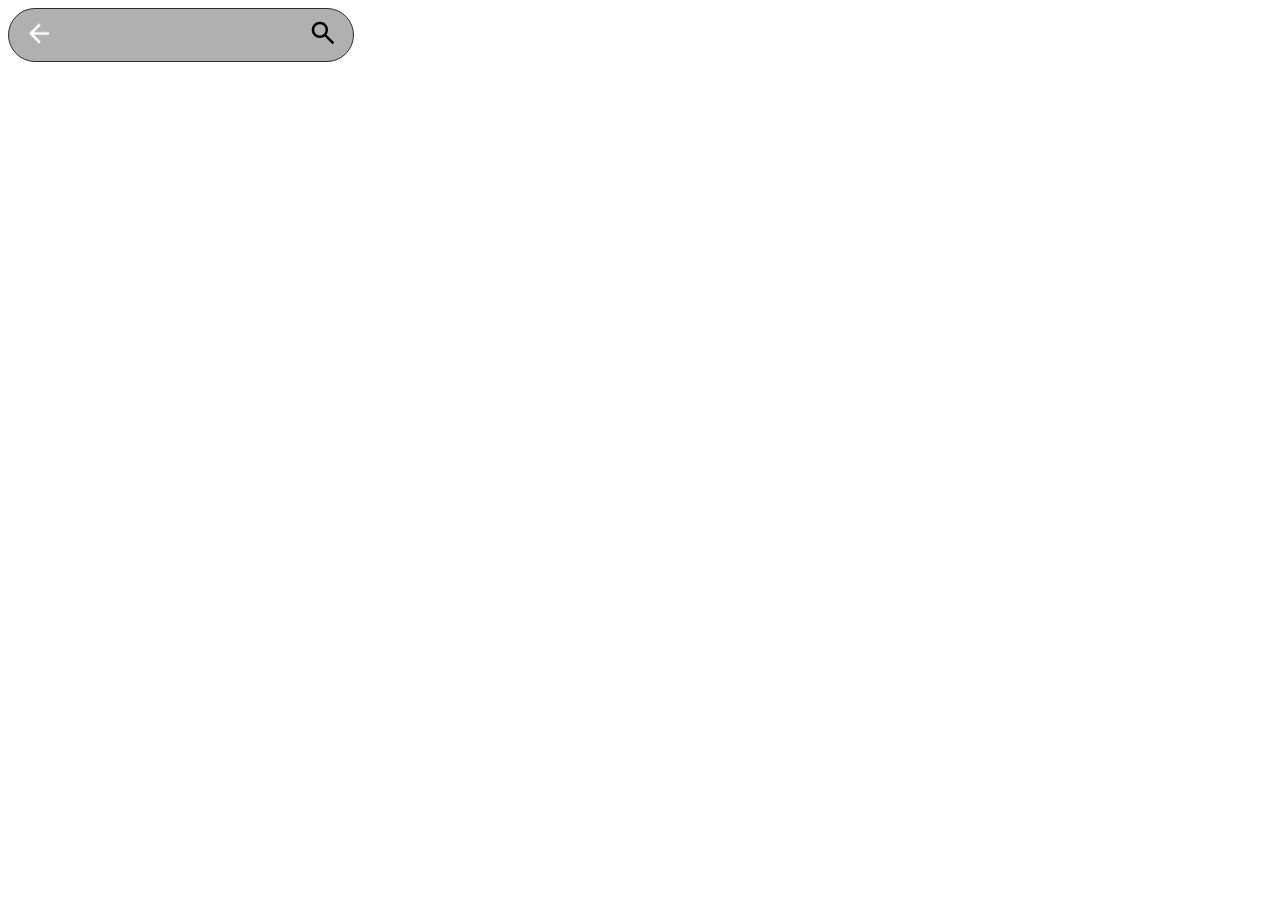
==== assets/pages/search.html @ 47558e64 "criando a página de pesquisa" ====
<!DOCTYPE html>
<html lang="pt-br">
<head>
    <meta charset="UTF-8">
    <meta name="viewport" content="width=device-width, initial-scale=1.0">
    <title>Página de Pesquisa com Ícone</title>
    <link rel="stylesheet" href="https://cdnjs.cloudflare.com/ajax/libs/font-awesome/6.0.0-beta3/css/all.min.css">
    <style>

        .search-box {
            position: relative;
            display: inline-block;
        }

        .search-input {
            width: 340px;
            height: 50px;
            border: 1px solid #2D2D2D;
            border-radius: 29px;
            background-color: #B0B0B0;
            top: 16px;
            left: 16px;
            
        }

        .search-icon {
            position: absolute;
            left: 10px;
            top: 50%;
            transform: translateY(-50%);
            color: #000000;
            background:none;
            border: none;
        }

        /* Estilo para o botão de busca (à direita) */
        .search-button {
            position: absolute;
            right: 10px;
            top: 50%;
            transform: translateY(-50%);
            background: none;
            border: none;
            cursor: pointer;
            font-size: 16px;
        }

        .search-button:hover {
            color: #0056b3;
        }
    </style>
</head>
<body>

    <div class="search-box">
        <button class="search-icon"><img src="../icons/back.png" alt="icon-back"></button>
        <input type="text" id="searchInput" class="search-input">
        <button class="search-button"><img src="../icons/search.png" alt="icon-search"></button>
    </div>
</body>
</html>
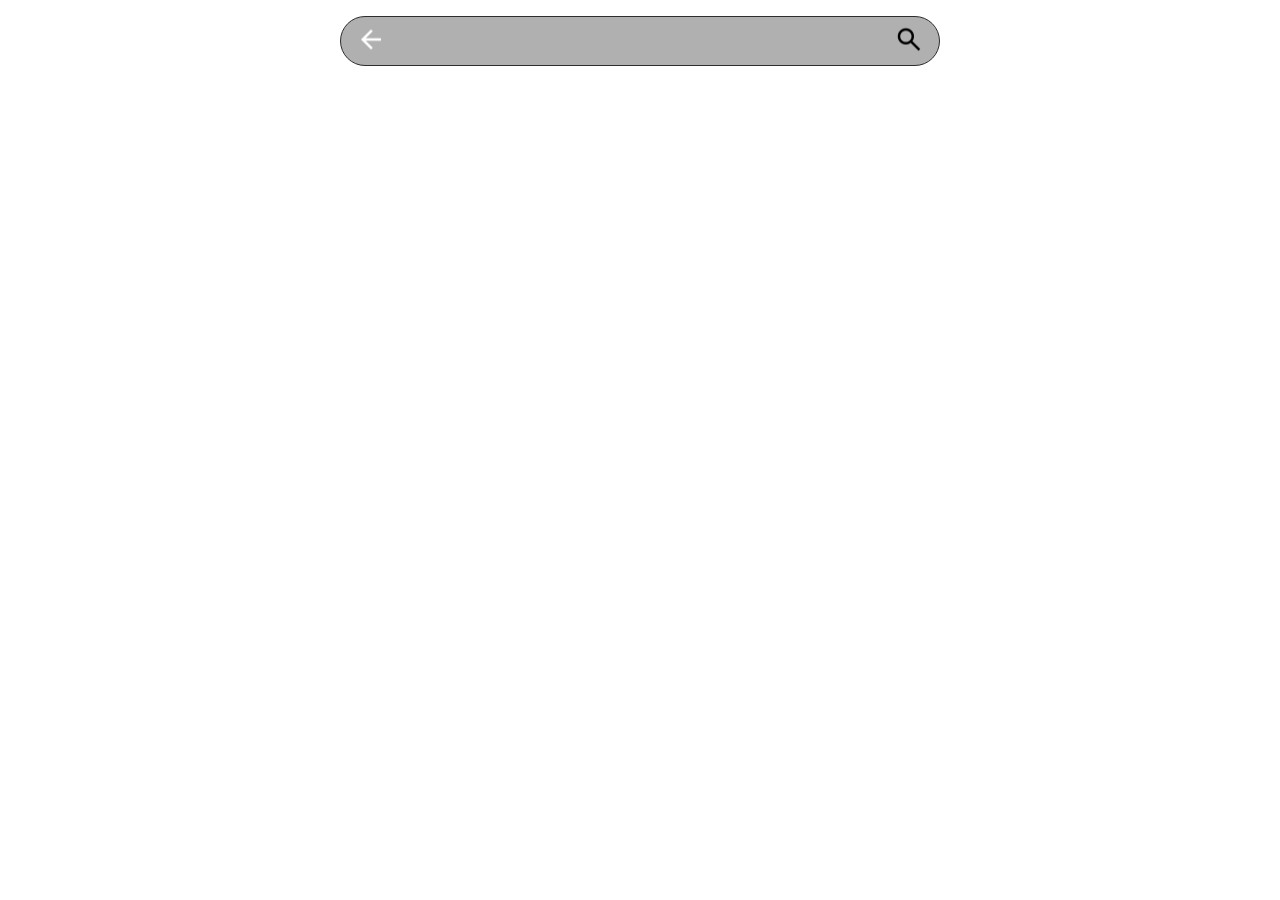
==== commit d131a9b2: "finalizando a página de pesquisa" ====
--- a/assets/pages/search.html
+++ b/assets/pages/search.html
@@ -6,48 +6,97 @@
     <title>Página de Pesquisa com Ícone</title>
     <link rel="stylesheet" href="https://cdnjs.cloudflare.com/ajax/libs/font-awesome/6.0.0-beta3/css/all.min.css">
     <style>
+body {
+    margin: 0;
+    padding: 0;
+}
 
-        .search-box {
-            position: relative;
-            display: inline-block;
-        }
+.search-box {
+    position: relative;
+    max-width: 600px;
+    margin: 16px auto; 
+}
 
-        .search-input {
-            width: 340px;
-            height: 50px;
-            border: 1px solid #2D2D2D;
-            border-radius: 29px;
-            background-color: #B0B0B0;
-            top: 16px;
-            left: 16px;
-            
-        }
+.search-input {
+    width: 100%; 
+    height: 50px;
+    border: 1px solid #2D2D2D;
+    border-radius: 29px;
+    background-color: #B0B0B0;
+    padding-left: 40px;
+    padding-right: 40px;
+    font-size: 16px;
+    box-sizing: border-box;
+}
 
-        .search-icon {
-            position: absolute;
-            left: 10px;
-            top: 50%;
-            transform: translateY(-50%);
-            color: #000000;
-            background:none;
-            border: none;
-        }
+.search-icon {
+    position: absolute;
+    top: 50%;
+    left: 10px;
+    transform: translateY(-50%);
+    background: none;
+    border: none;
+    cursor: pointer;
+}
 
-        /* Estilo para o botão de busca (à direita) */
-        .search-button {
-            position: absolute;
-            right: 10px;
-            top: 50%;
-            transform: translateY(-50%);
-            background: none;
-            border: none;
-            cursor: pointer;
-            font-size: 16px;
-        }
+.search-button {
+    position: absolute;
+    top: 50%;
+    right: 10px;
+    transform: translateY(-50%);
+    background: none;
+    border: none;
+    cursor: pointer;
+}
 
-        .search-button:hover {
-            color: #0056b3;
-        }
+@media (min-width: 365px) {
+    .search-box {
+        width: 80%;
+    }
+
+    .search-input {
+        height: 50px; 
+    }
+}
+
+@media (max-width: 364px) {
+    .search-box {
+        width: 340px;
+    }
+
+    .search-input {
+        height: 50px; 
+    }
+
+    .search-icon {
+        left: 10px;
+    }
+
+    .search-button {
+        right: 10px;
+    }
+}
+@media (max-width: 363px) {
+    .search-box {
+        width: 340px;
+        padding: 0 10px 0 10px;
+    }
+
+    .search-input {
+        height: 50px; 
+    }
+
+    .search-icon {
+        left: 20px;
+    }
+
+    .search-button {
+        right: 20px;
+    }
+}
+
+
+
     </style>
 </head>
 <body>
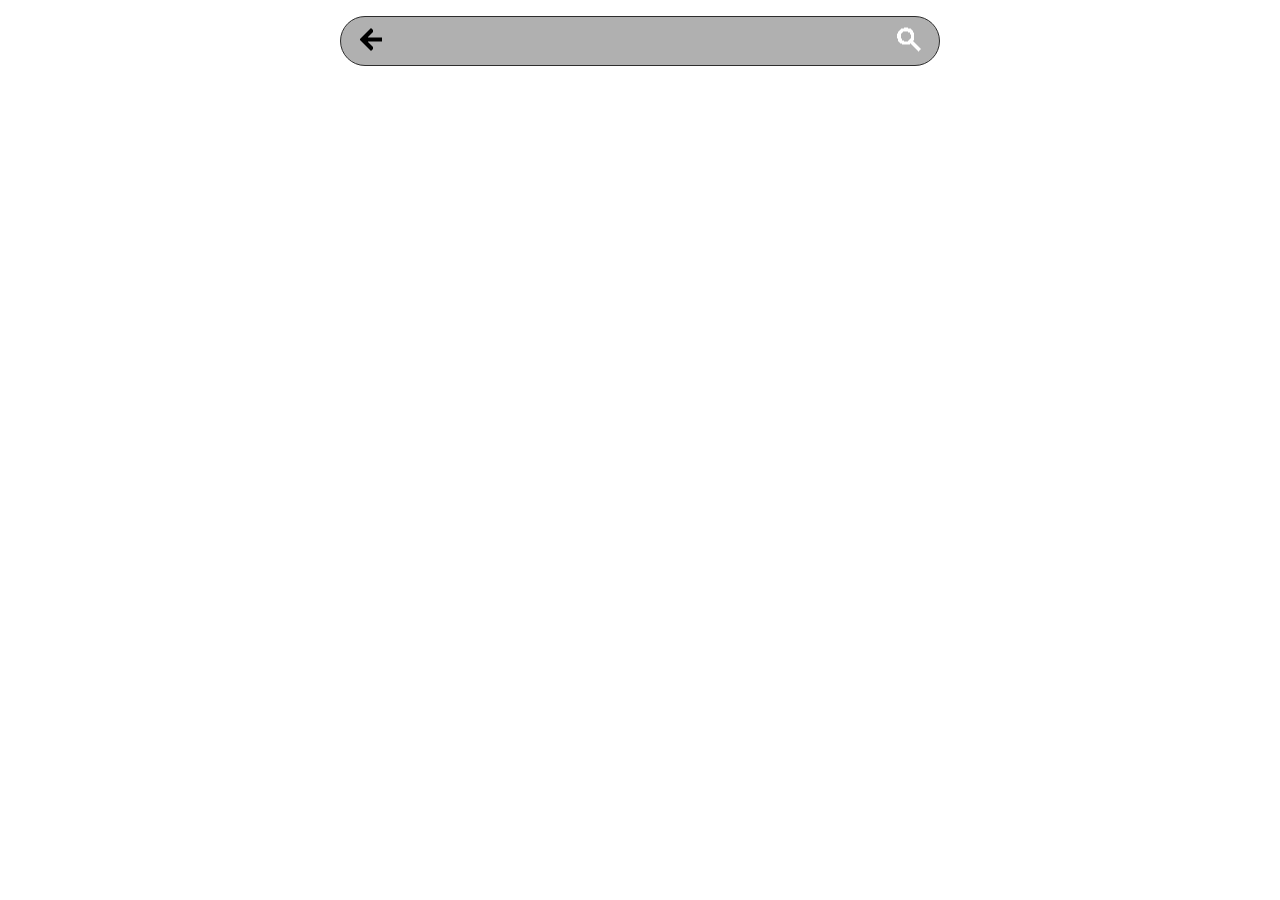
==== commit 0729b9a5: "modifiquei os ícones da página" ====
--- a/assets/pages/search.html
+++ b/assets/pages/search.html
@@ -102,9 +102,9 @@
 <body>
 
     <div class="search-box">
-        <button class="search-icon"><img src="../icons/back.png" alt="icon-back"></button>
+        <button class="search-icon"><img src="../icons/back_color_2.png" alt="icon-back"></button>
         <input type="text" id="searchInput" class="search-input">
-        <button class="search-button"><img src="../icons/search.png" alt="icon-search"></button>
+        <button class="search-button"><img src="../icons/search_color_2.png" alt="icon-search"></button>
     </div>
 </body>
 </html>
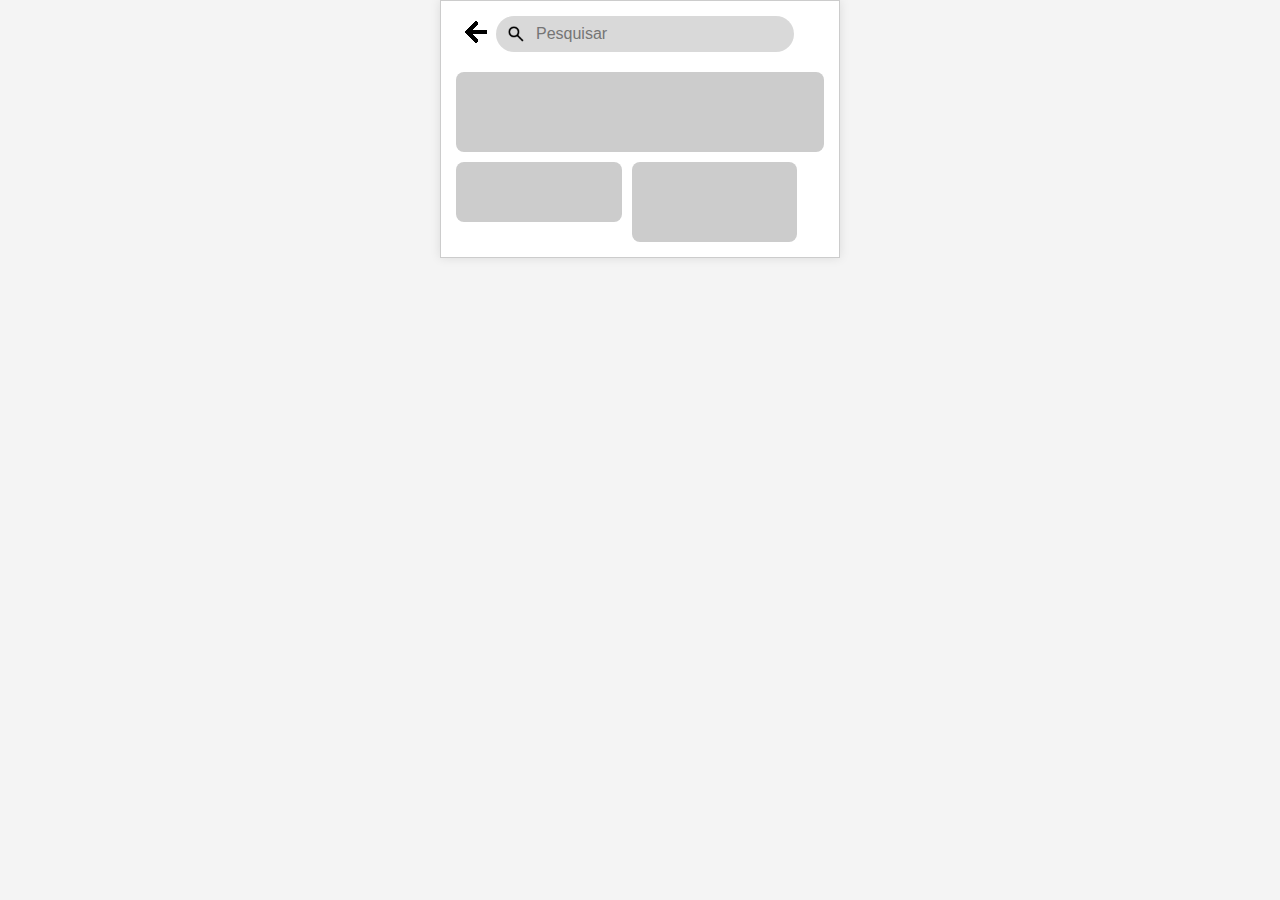
==== commit d531eb0f: "page search atualizada" ====
--- a/assets/pages/search.html
+++ b/assets/pages/search.html
@@ -1,110 +1,116 @@
 <!DOCTYPE html>
-<html lang="pt-br">
+<html lang="en">
 <head>
     <meta charset="UTF-8">
     <meta name="viewport" content="width=device-width, initial-scale=1.0">
-    <title>Página de Pesquisa com Ícone</title>
-    <link rel="stylesheet" href="https://cdnjs.cloudflare.com/ajax/libs/font-awesome/6.0.0-beta3/css/all.min.css">
     <style>
-body {
+    * {
     margin: 0;
     padding: 0;
-}
+    box-sizing: border-box;
+    }
 
-.search-box {
+    body {
+    font-family: Arial, sans-serif;
+    background-color: #f4f4f4;
+    }
+
+    .container {
+    width: 100%;
+    max-width: 400px;
+    margin: 0 auto;
+    border: 1px solid #ccc;
+    background-color: #fff;
+    padding: 15px;
+    box-shadow: 0 0 10px rgba(0, 0, 0, 0.1);
     position: relative;
-    max-width: 600px;
-    margin: 16px auto; 
-}
+    }
 
-.search-input {
-    width: 100%; 
-    height: 50px;
-    border: 1px solid #2D2D2D;
-    border-radius: 29px;
-    background-color: #B0B0B0;
-    padding-left: 40px;
-    padding-right: 40px;
-    font-size: 16px;
-    box-sizing: border-box;
-}
+    .back-icon {
+    width: 30px; 
+    position: absolute;
+    top: 16px; 
+    left: 20px; 
+    cursor: pointer;
+    border: none;
+    background: none;
+    }
 
-.search-icon {
-    position: absolute;
-    top: 50%;
-    left: 10px;
-    transform: translateY(-50%);
-    background: none;
-    border: none;
-    cursor: pointer;
-}
-
-.search-button {
-    position: absolute;
-    top: 50%;
-    right: 10px;
-    transform: translateY(-50%);
-    background: none;
-    border: none;
-    cursor: pointer;
-}
-
-@media (min-width: 365px) {
-    .search-box {
-        width: 80%;
+    .search-bar {
+    display: flex;
+    align-items: center;
+    background-color:#D9D9D9;
+    border-radius: 999px;
+    padding: 0px;
+    padding-left: 40px; 
+    margin-left: 40px;
+    position: relative;
+    width: 298px;
+    height: 36px;
     }
 
     .search-input {
-        height: 50px; 
-    }
-}
-
-@media (max-width: 364px) {
-    .search-box {
-        width: 340px;
-    }
-
-    .search-input {
-        height: 50px; 
+    width: 100%;
+    border: none;
+    outline: none;
+    background: none;
+    font-size: 16px;
     }
 
     .search-icon {
-        left: 10px;
+    position: absolute;
+    left: 10px; 
+    width: 20px; 
+    height: 20px;
+    pointer-events: none; 
     }
 
-    .search-button {
-        right: 10px;
-    }
-}
-@media (max-width: 363px) {
-    .search-box {
-        width: 340px;
-        padding: 0 10px 0 10px;
+    .content {
+    display: flex;
+    flex-wrap: wrap;
+    gap: 10px;
+    margin-top: 20px;
     }
 
-    .search-input {
-        height: 50px; 
+    .block {
+    background-color: #ccc;
+    border-radius: 8px;
     }
 
-    .search-icon {
-        left: 20px;
+    .large {
+    width: 100%;
+    height: 80px;
     }
 
-    .search-button {
-        right: 20px;
+    .small {
+    width: 45%;
+    height: 60px;
     }
-}
 
-
+    .medium {
+    width: 45%;
+    height: 80px;
+    }
 
     </style>
+    <title>Document</title>
 </head>
 <body>
+    <div class="container">
+       
+        <button class="back-icon" onclick="goToHomePage()"><img src="../icons/back_color_2.png" alt="Voltar" ></button>
+        <div class="search-bar">
+            <input type="text" placeholder="Pesquisar" class="search-input">
+            <img src="../icons/search.png" alt="Pesquisar" class="search-icon">
+        </div>
 
-    <div class="search-box">
-        <button class="search-icon"><img src="../icons/back_color_2.png" alt="icon-back"></button>
-        <input type="text" id="searchInput" class="search-input">
-        <button class="search-button"><img src="../icons/search_color_2.png" alt="icon-search"></button>
+        <div class="content">
+            <div class="block large"></div>
+            <div class="block small"></div>
+            <div class="block medium"></div>
+        </div>
     </div>
+
+    <script src="../script/search.js"></script>
 </body>
-</html>
+</html>